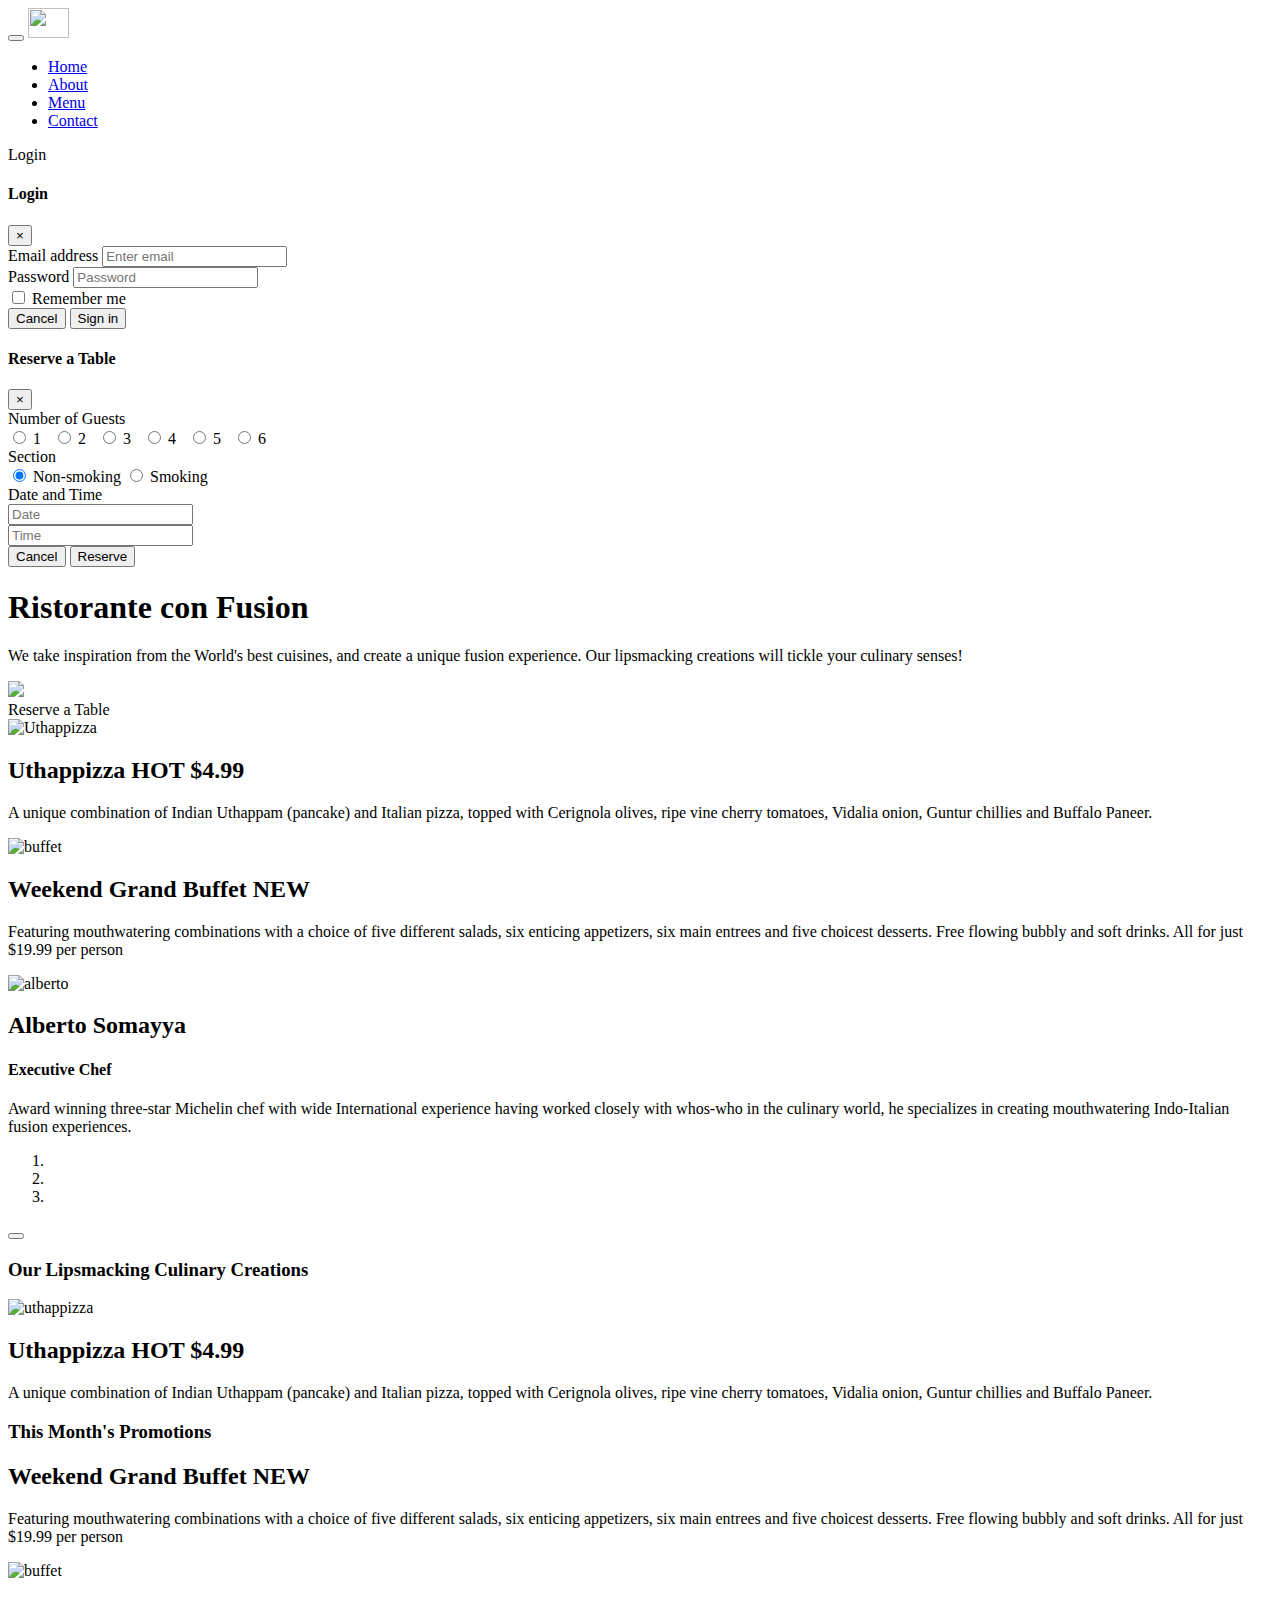
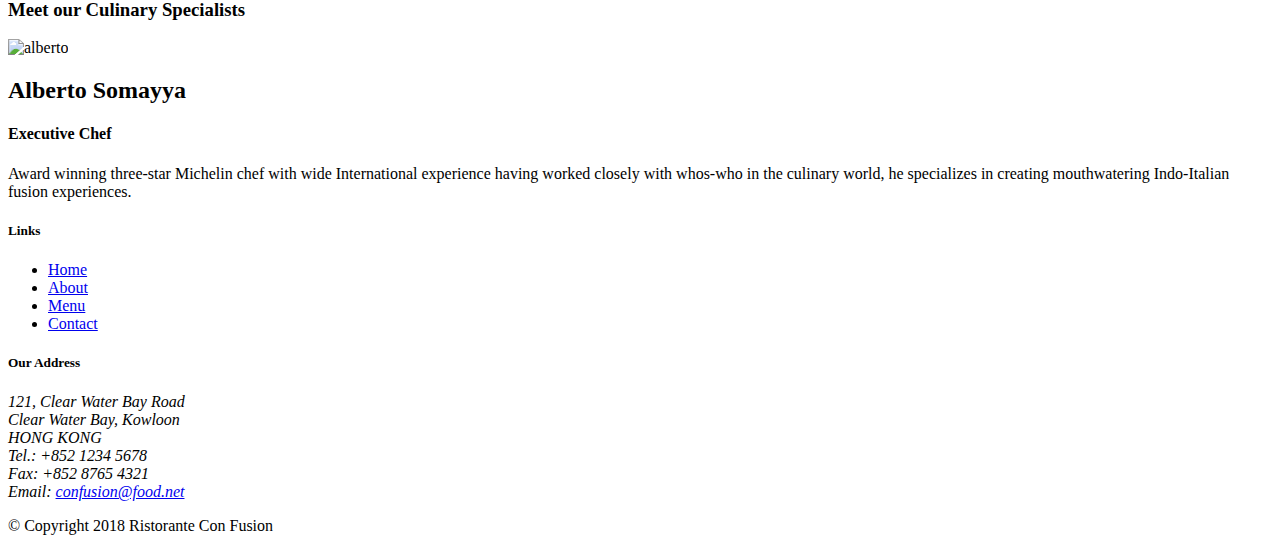
==== Assignment 4/index.html @ 475d5eac "Create index.html" ====
<!DOCTYPE html>
<html lang="en">

<head>
     <!-- Required meta tags always come first -->
     <meta charset="utf-8">
     <meta name="viewport" content="width=device-width, initial-scale=1, shrink-to-fit=no">
     <meta http-equiv="x-ua-compatible" content="ie=edge">
 
     <!-- Bootstrap CSS -->
     <link rel="stylesheet" href="node_modules/bootstrap/dist/css/bootstrap.min.css">
     <link rel="stylesheet" href="node_modules/font-awesome/css/font-awesome.min.css">
     <link rel="stylesheet" href="node_modules/bootstrap-social/bootstrap-social.css">
     <link rel="stylesheet" href="css/styles.css">
     <title>Ristorante Con Fusion</title>
</head>

<body>
    <nav class="navbar navbar-dark navbar-expand-sm fixed-top">
        <div class="container">
            <button class="navbar-toggler" type="button" data-toggle="collapse" data-target="#Navbar">
            <span class="navbar-toggler-icon"></span>
            </button>
            <a class="nav-brand mr-auto" href="#"><img src="img/logo.png" height="30" width="41"></a>
            <div class="collapse navbar-collapse" id="Navbar">
            <ul class="navbar-nav mr-auto">
                <li class="nav-item active"> <a class="nav-link" href="#"><span class="fa fa-home fa-lg"> </span> Home</a></li>
                <li class="nav-item"> <a class="nav-link" href="./aboutus.html"><span class="fa fa-info fa-lg"> </span> About</a></li>
                <li class="nav-item"> <a class="nav-link" href="#"> <span class="fa fa-list fa-lg"> </span> Menu</a></li>
                <li class="nav-item"> <a class="nav-link" href="./contactus.html"><span class="fa fa-address-card fa-lg"> </span> Contact</a></li>
            </ul>
            <span class="navbar-text">
                <a id="loginButton" role="button"><span class="fa fa-sign-in"></span> Login</a>
            </span>

            </div>
        </div>
    </nav>

    <div id="loginModal" class="modal fade" role="dialog">
        <div class="modal-dialog lodal-lg" role="content">
            <div class="modal-content">
                <div class="modal-header">
                    <h4 class="modal-title">Login</h4>
                    <button type="button" class="close" data-dismiss="modal">
                        &times;
                    </button>
                </div>
                <div class="modal-body">
                    <form>
                        <div class="form-row">
                            <div class="form-group col-sm-4">
                                    <label class="sr-only" for="exampleInputEmail3">Email address</label>
                                    <input type="email" class="form-control form-control-sm mr-1" id="exampleInputEmail3" placeholder="Enter email">
                            </div>
                            <div class="form-group col-sm-4">
                                <label class="sr-only" for="exampleInputPassword3">Password</label>
                                <input type="password" class="form-control form-control-sm mr-1" id="exampleInputPassword3" placeholder="Password">
                            </div>
                            <div class="col-sm-auto">
                                <div class="form-check">
                                    <input class="form-check-input" type="checkbox">
                                    <label class="form-check-label"> Remember me
                                    </label>
                                </div>
                            </div>
                        </div>
                        <div class="form-row">
                            <button type="button" class="btn btn-secondary btn-sm ml-auto" data-dismiss="modal">Cancel</button>
                            <button type="submit" class="btn btn-primary btn-sm ml-1">Sign in</button>        
                        </div>
                    </form>
                </div>
            </div>
        </div>
    </div>


    <div id="reserveModal" class="modal fade" role="dialog">
      <div class="modal-dialog modal-lg" role="content">
        <!-- Modal content-->
        <div class="modal-content">
          <div class="modal-header">
            <h4 class="modal-title">Reserve a Table</h4>
            <button type="button" class="close" data-dismiss="modal">&times;</button>
          </div>
          <div class="modal-body">
            <form id="reserveModalForm">
              <div class="form-group row align-items-center">
                <label class="col-12 col-sm-2 col-form-label">Number of Guests</label>
                <div class="form-check form-check-inline col-12 col-sm">
                  <label class="form-check-label">
                    <input type="radio" class="form-check-input" id="numberofguest1" name="numberofguest" value="1"> 1 &nbsp;
                  </label>
                  <label class="form-check-label">
                    <input type="radio" class="form-check-input" id="numberofguest2" name="numberofguest" value="2"> 2 &nbsp;
                  </label>
                  <label class="form-check-label">
                    <input type="radio" class="form-check-input" id="numberofguest3" name="numberofguest" value="2"> 3 &nbsp;
                  </label>
                  <label class="form-check-label">
                    <input type="radio" class="form-check-input" id="numberofguest4" name="numberofguest" value="2"> 4 &nbsp;
                  </label>
                  <label class="form-check-label">
                    <input type="radio" class="form-check-input" id="numberofguest5" name="numberofguest" value="2"> 5 &nbsp;
                  </label>
                  <label class="form-check-label">
                    <input type="radio" class="form-check-input" id="numberofguest6" name="numberofguest" value="2"> 6 &nbsp;
                  </label>
                </div>
              </div>
              <div class="form-group row align-items-center">
                <label class="col-12 col-sm-2 col-form-label">Section</label>
                <div class="col-12 col-sm">
                  <div class="btn-group" data-toggle="buttons">
                    <label class="btn btn-success btn-sm active">
                      <input type="radio" name="options" id="option1" autocomplete="off" checked> Non-smoking
                    </label>
                    <label class="btn btn-danger btn-sm">
                      <input type="radio" name="options" id="option2" autocomplete="off"> Smoking
                    </label>
                  </div>
                </div>
              </div>
              <div class="form-group row align-items-center">
                <label class="col-12 col-sm-2 col-form-label">Date and Time</label>
                <div class="col-12 col-sm-5">
                  <div class="input-group">
                    <input type="text" class="form-control" id="date" name="date" placeholder="Date">
                  </div>
                </div>
                <div class="col-12 col-sm-5">
                  <div class="input-group">
                    <input type="text" class="form-control" id="time" name="time" placeholder="Time">
                  </div>
                </div>
              </div>
              <div class="form-group row">
                <div class="offset-sm-2 col-md-10">
                  <button type="button" class="btn btn-secondary" data-dismiss="modal">Cancel</button>
                  <button type="submit" class="btn btn-primary">Reserve</button>
                </div>
              </div>
            </form>
          </div>
        </div>
      </div>
    </div>

    

    <header class="jumbotron">
        <div class="container">
            <div class="row row-header">
                <div class="col-12 col-sm-6">
                    <h1>Ristorante con Fusion</h1>
                    <p>We take inspiration from the World's best cuisines, and create a unique fusion experience. Our lipsmacking creations will tickle your culinary senses!</p>
                </div>
                <div class="col-12 col-sm align-self-center">
                    <img src="img/logo.png" class="img-fluid">
                </div>
                
                <div class="col-12 col-sm align-self-center">
                    <a type="button" class="btn btn-warning btn-sm btn-block" role="button" id="reserveButton" title="Or Call us at +852 12345678">Reserve a Table</a>
                </div>
                
            </div>
        </div>
    </header>

    <div class="container">
        <dic class="row row-content">
            <div class="col">
                <div id="mycarousel" class="carousel slide" data-ride="carousel">
                    <div class="carousel-inner" role="listbox">
                        <div class="carousel-item active">
                            <img class="d-block img-fluid"
                                src="img/uthappizza.png" alt="Uthappizza">
                            <div class="carousel-caption d-none d-md-block">
                                <h2 class="mt-0">Uthappizza <span class="badge badge-danger">HOT</span> <span class="badge badge-pill badge-secondary">$4.99</span></h2>
                                <p class="d-none d-sm-block">A unique combination of Indian Uthappam (pancake) and Italian pizza, topped with Cerignola olives, ripe vine cherry tomatoes, Vidalia onion, Guntur chillies and Buffalo Paneer.</p>
                            </div>
                        </div>
                        <div class="carousel-item">
                            <img class="d-block img-fluid"
                                src="img/buffet.png" alt="buffet">
                            <div class="carousel-caption d-none d-md-block">
                                <h2 class="mt-0">Weekend Grand Buffet <span class="badge badge-danger">NEW</span></h2>
                                <p class="d-none d-sm-block">Featuring mouthwatering combinations with a choice of five different salads, six enticing appetizers, six main entrees and five choicest desserts. Free flowing bubbly and soft drinks. All for just $19.99 per person </p>
                            </div>
                        </div>
                        <div class="carousel-item">
                            <img class="d-block img-fluid"
                                src="img/alberto.png" alt="alberto">
                            <div class="carousel-caption d-none d-md-block">
                                <h2 class="mt-0">Alberto Somayya</h2>
                                <h4>Executive Chef</h4>
                                <p class="d-none d-sm-block">Award winning three-star Michelin chef with wide International experience having worked closely with whos-who in the culinary world, he specializes in creating mouthwatering Indo-Italian fusion experiences. </p>
                            </div>
                        </div>
                    </div>

                    <ol class="carousel-indicators">
                        <li data-target="#mycarousel" data-slide-to="0" class="active"></li>
                        <li data-target="#mycarousel" data-slide-to="1"></li>
                        <li data-target="#mycarousel" data-slide-to="2"></li>
                    </ol>
                    
                    <a class="carousel-control-prev" href="#mycarousel" role="button" data-slide="prev">
                        <span class="carousel-control-prev-icon"></span>
                    </a>
                    <a class="carousel-control-next" href="#mycarousel" role="button" data-slide="next">
                        <span class="carousel-control-next-icon"></span>
                    </a>
                    <button class="btn btn-danger btn-sm" id="carouselButton">
                      <span id="carousel-button-icon" class="fa fa-pause"></span>
                    </button>
     
                </div>
            </div>
        </div>
        <div class="row row-content align-items-center">
            <div class="col-12 col-sm-4 order-sm-last col-md-3">
                <h3>Our Lipsmacking Culinary Creations</h3>
            </div>
            <div class="col col-sm order-sm-first col-md">
                <div class="media">
                    <img class="d-flex mr-3 img-thumbnail align-self-center"
                    src="img/uthappizza.png" alt="uthappizza">
                    <div class="media-body">
                        <h2 class="mt-0">Uthappizza <span class="badge badge-danger">HOT</span> <span class="badge badge-pill badge-secondary">$4.99</span></h2>
                        <p class="d-none d-sm-block">A unique combination of Indian Uthappam (pancake) and Italian pizza, topped with Cerignola olives, ripe vine cherry tomatoes, Vidalia onion, Guntur chillies and Buffalo Paneer.</p>
                    </div>
                </div>                
            </div>
        </div> 


        <div class="row row-content align-items-center">
            <div class="col-12 col-sm-4 col-md-3">
                <h3>This Month's Promotions</h3>
            </div>
            <div class="col col-sm col-md">
            <div class="media">
                <div class="media-body">
                <h2 class="mt-0">Weekend Grand Buffet <span class="badge badge-danger">NEW</span></h2>
                <p class="d-none d-sm-block">Featuring mouthwatering combinations with a choice of five different salads, six enticing appetizers, six main entrees and five choicest desserts. Free flowing bubbly and soft drinks. All for just $19.99 per person </p>
                </div>
                <img src="img/buffet.png" class="img-thumbnail d-flex mr-3 align-self-center"
                alt="buffet">
            </div>
            </div>
        </div>

        <div class="row row-content align-items-center">
            <div class="col-12 col-sm-4 order-sm-last col-md-3">
                <h3>Meet our Culinary Specialists</h3>
            </div>
            <div class="col col-sm order-sm-first col-md">
                <div class="media">
                    <img class="d-flex mr-3 img-thumbnail align-self-center"
                    src="img/alberto.png" alt="alberto">
                    <div class="media-body">
                        <h2 class="mt-0">Alberto Somayya</h2>
                        <h4>Executive Chef</h4>
                        <p class="d-none d-sm-block">Award winning three-star Michelin chef with wide International experience having worked closely with whos-who in the culinary world, he specializes in creating mouthwatering Indo-Italian fusion experiences. </p>
                    </div>                
                </div>
        </div>
    </div>
                           
                               
                   
    <footer class="footer">
        <div class="container">
            <div class="row">             
                <div class="col-4 offset-1 col-sm-2">
                    <h5>Links</h5>
                    <ul class="list-unstyled">
                        <li><a href="#">Home</a></li>
                        <li><a href="./aboutus.html">About</a></li>
                        <li><a href="#">Menu</a></li>
                        <li><a href="./contactus.html">Contact</a></li>
                    </ul>
                </div>
                <div class="col-7 col-sm-5">
                    <h5>Our Address</h5>
                    <address>
		              121, Clear Water Bay Road<br>
		              Clear Water Bay, Kowloon<br>
		              HONG KONG<br>
		              <i class="fa fa-phone fa-lg"></i>Tel.: +852 1234 5678<br>
		              <i class="fa fa-fax fa-lg"></i>Fax: +852 8765 4321<br>
		              <i class="fa fa-envelope fa-lg"></i>Email: <a href="mailto:confusion@food.net">confusion@food.net</a>
		           </address>
                </div>
                <div class="col-12 col-sm-4 align-self-center">
                    <div class="text-center">
                        <a class="btn btn-social-icon btn-google" href="http://google.com/+"><i class="fa fa-google-plus fa-lg"></i></a>
                        <a class="btn btn-social-icon btn-facebook" href="http://www.facebook.com/profile.php?id="><i class="fa fa-facebook fa-lg"></i></a>
                        <a class="btn btn-social-icon btn-linkedin" href="http://www.linkedin.com/in/"><i class="fa fa-linkedin fa-lg"></i></a>
                        <a class="btn btn-social-icon btn-twitter" href="http://twitter.com/"><i class="fa fa-twitter fa-lg"></i></a>
                        <a class="btn btn-social-icon btn-google" href="http://youtube.com/"><i class="fa fa-youtube fa-lg"></i></a>
                        <a class="btn btn-social-icon" href="mailto:"><i class="fa fa-envelope-o fa-lg"></i></a>
                    </div>
                </div>
           </div>
           <div class="row justify-content-center">              
                <div class="col-auto">
                    <p>© Copyright 2018 Ristorante Con Fusion</p>
                </div>
           </div>
        </div>
    </footer>
     <!-- jQuery first, then Popper.js, then Bootstrap JS. -->
     <script src="node_modules/jquery/dist/jquery.slim.min.js"></script>
     <script src="node_modules/tether/dist/js/tether.min.js"></script>
     <script src="node_modules/popper.js/dist/umd/popper.min.js"></script>
     <script src="node_modules/bootstrap/dist/js/bootstrap.min.js"></script>


     <script src="js/scripts.js"></script>
    <!-- endbuild -->
  </body>

</html>
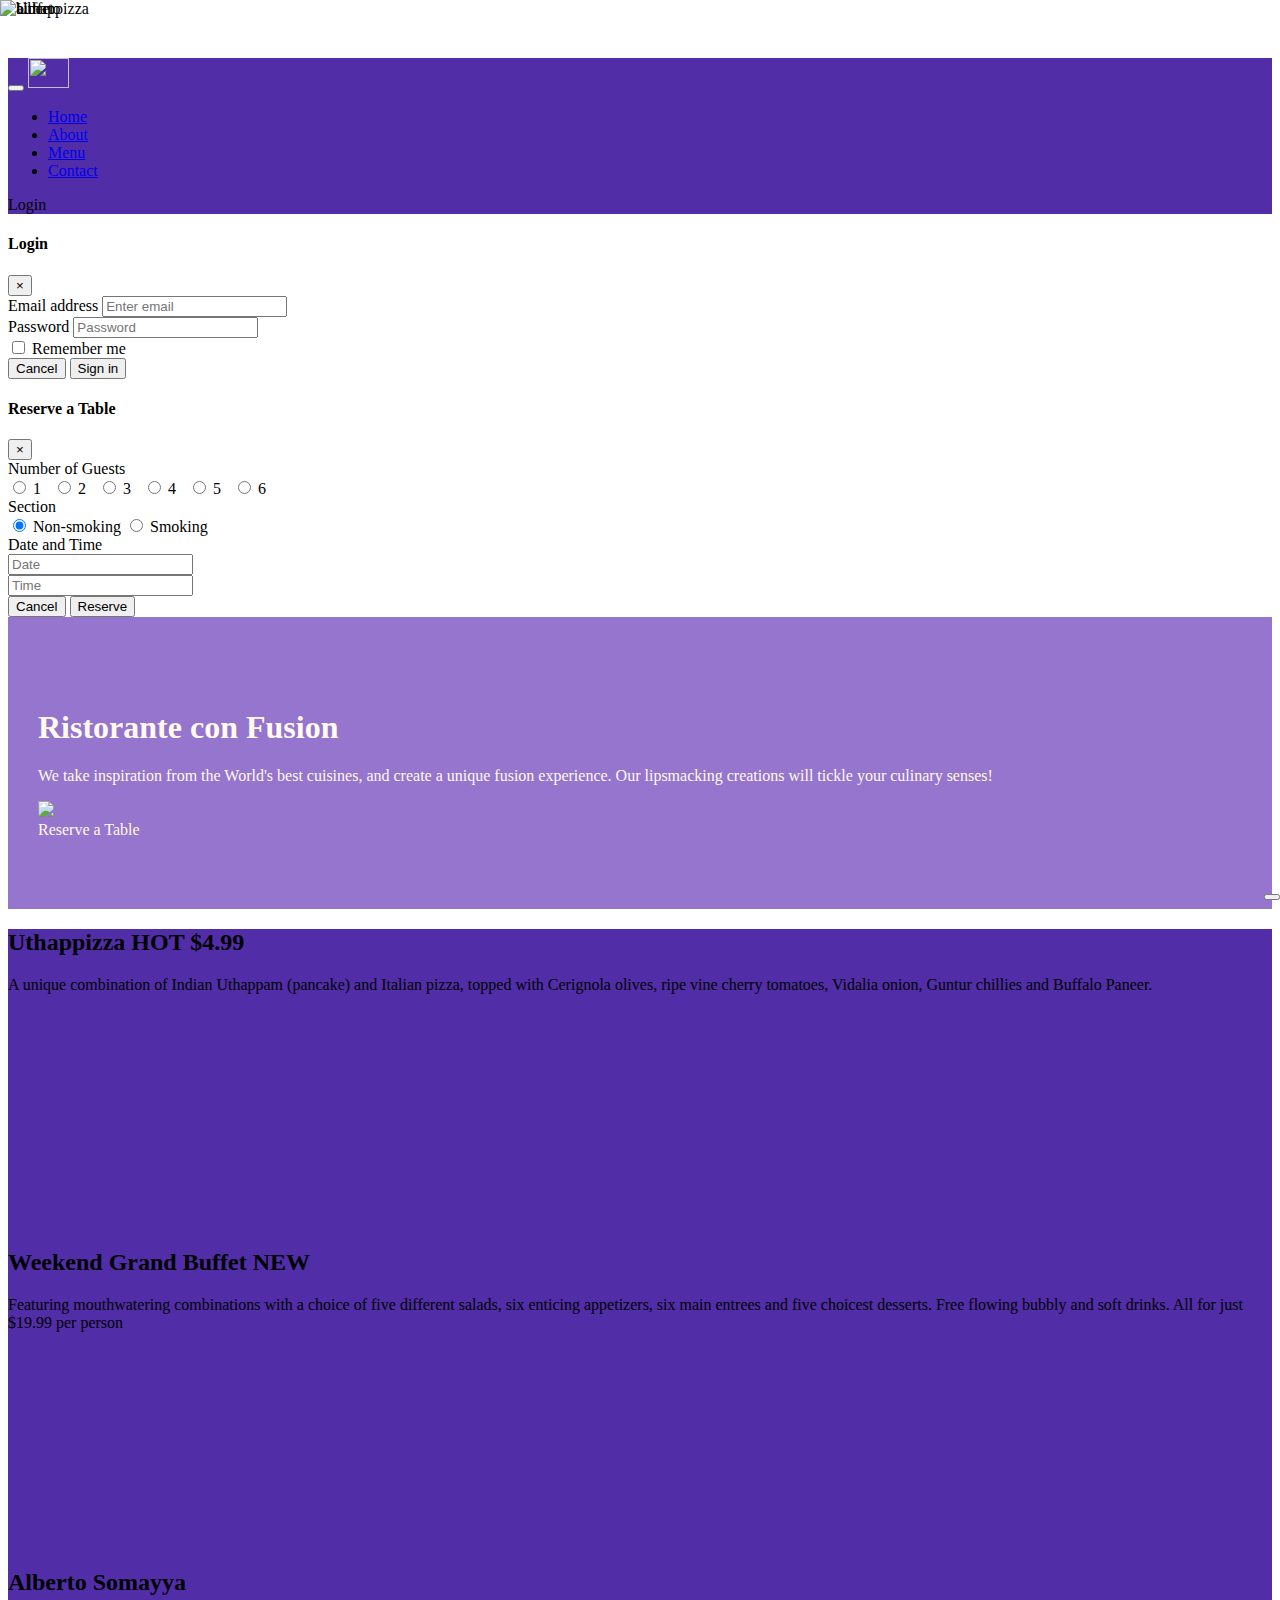
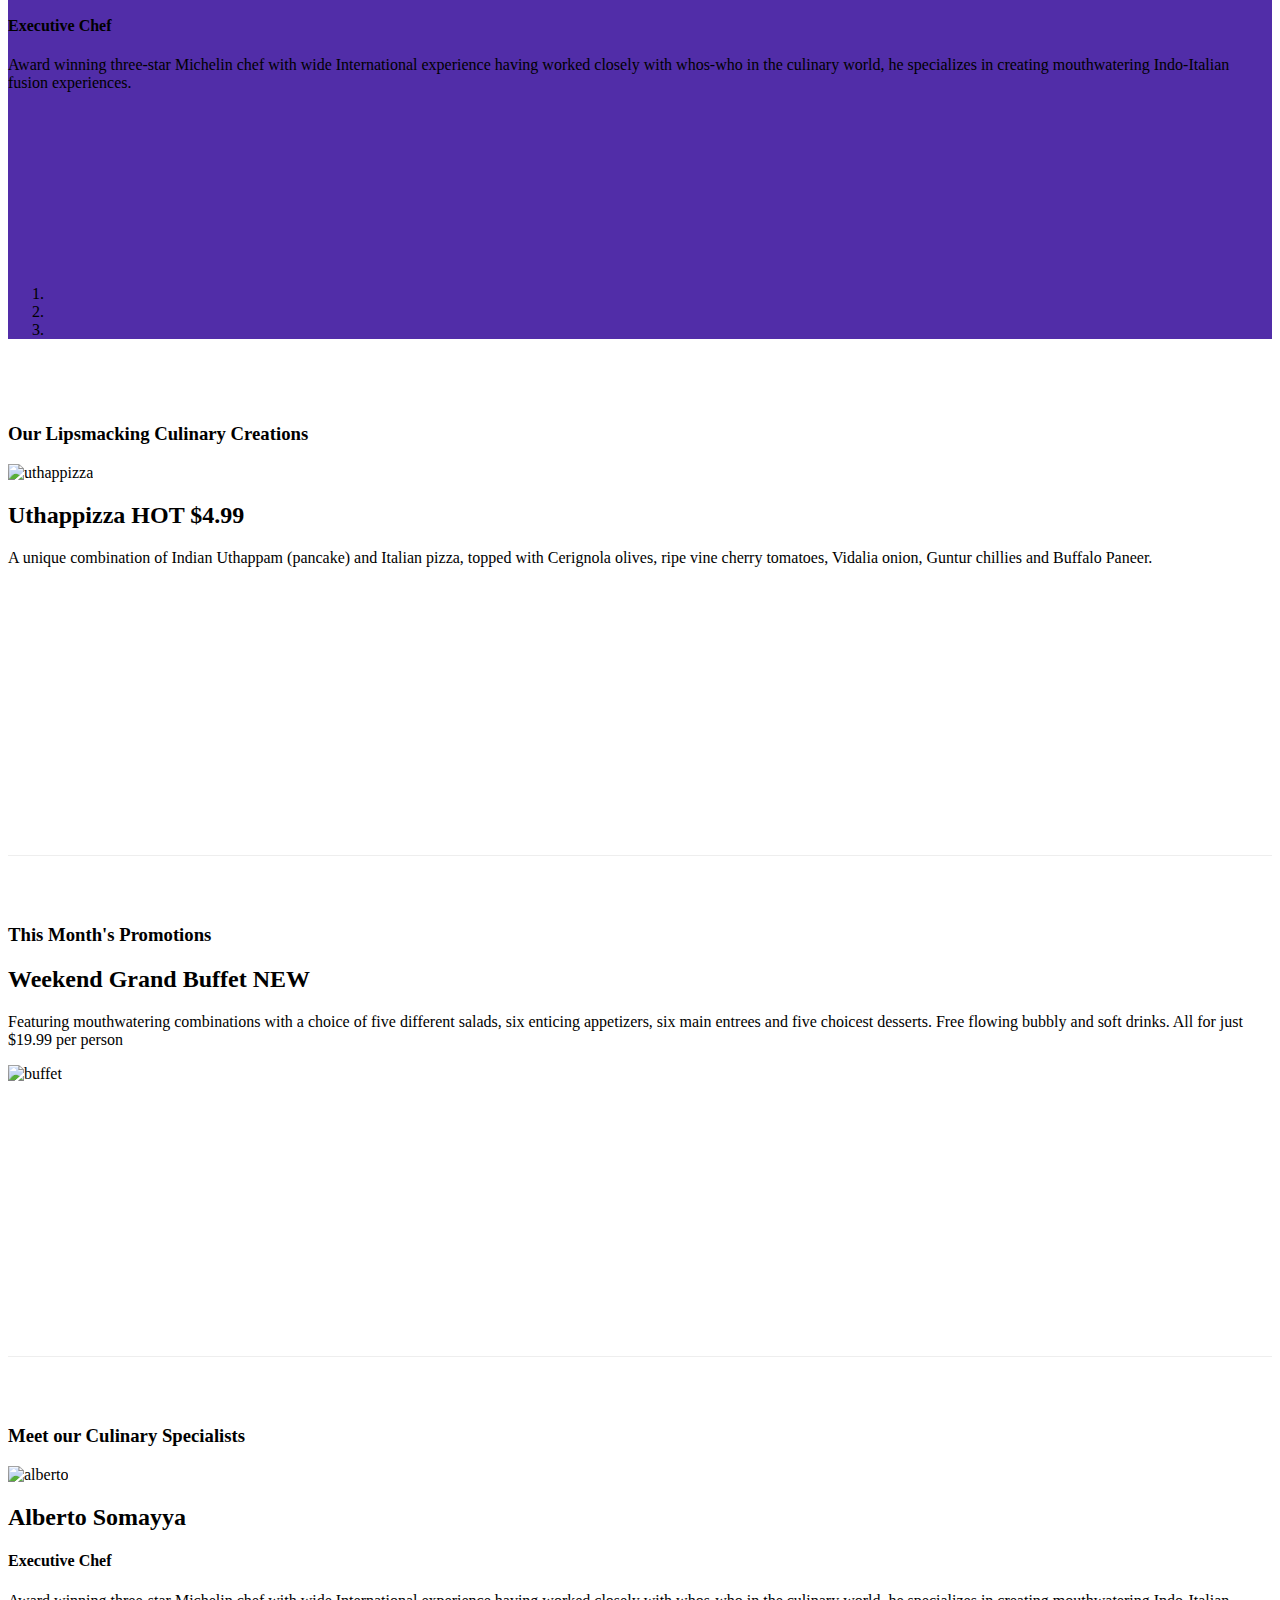
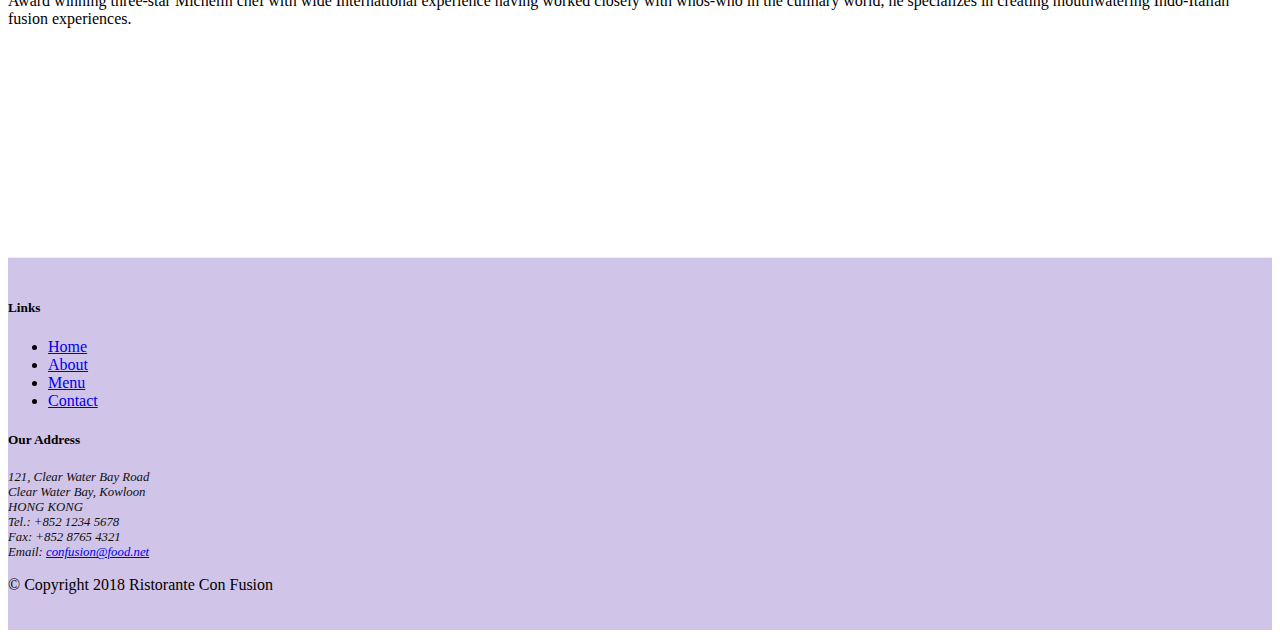
==== commit 678d29b2: "Update index.html" ====
--- a/Assignment 4/index.html
+++ b/Assignment 4/index.html
@@ -320,7 +320,7 @@
 
 
      <script src="js/scripts.js"></script>
-    <!-- endbuild -->
+    
   </body>
 
 </html>
--- a/Assignment 4/css/styles.css
+++ b/Assignment 4/css/styles.css
@@ -0,0 +1,57 @@
+.row-header {
+  margin: 0px auto;
+  padding: 0px 0px;
+}
+.row-content {
+  margin: 0px auto;
+  padding: 50px 0px;
+  border-bottom: 1px ridge;
+  min-height: 400px;
+}
+.footer {
+  background-color: #D1C4E9;
+  margin: 0px auto;
+  padding: 20px 0px;
+}
+.jumbotron {
+  margin: 0px auto;
+  padding: 70px 30px;
+  background: #9575CD;
+  color: floralwhite;
+}
+address {
+  font-size: 80%;
+  margin: 0px;
+  color: #0f0f0f;
+}
+body {
+  padding: 50px 0px 0px 0px;
+  z-index: 0;
+}
+.navbar-dark {
+  background-color: #512DA8;
+}
+.tab-content {
+  border-left: 1px solid #ddd;
+  border-right: 1px solid #ddd;
+  border-bottom: 1px solid #ddd;
+  padding: 10px;
+}
+.carousel {
+  background: #512DA8;
+}
+.carousel .carousel-item {
+  height: 300px;
+}
+.carousel .carousel-item img {
+  position: absolute;
+  top: 0;
+  left: 0;
+  min-height: 300px;
+}
+#carouselButton {
+  right: 0px;
+  position: absolute;
+  bottom: 0px;
+  z-index: 1;
+}
